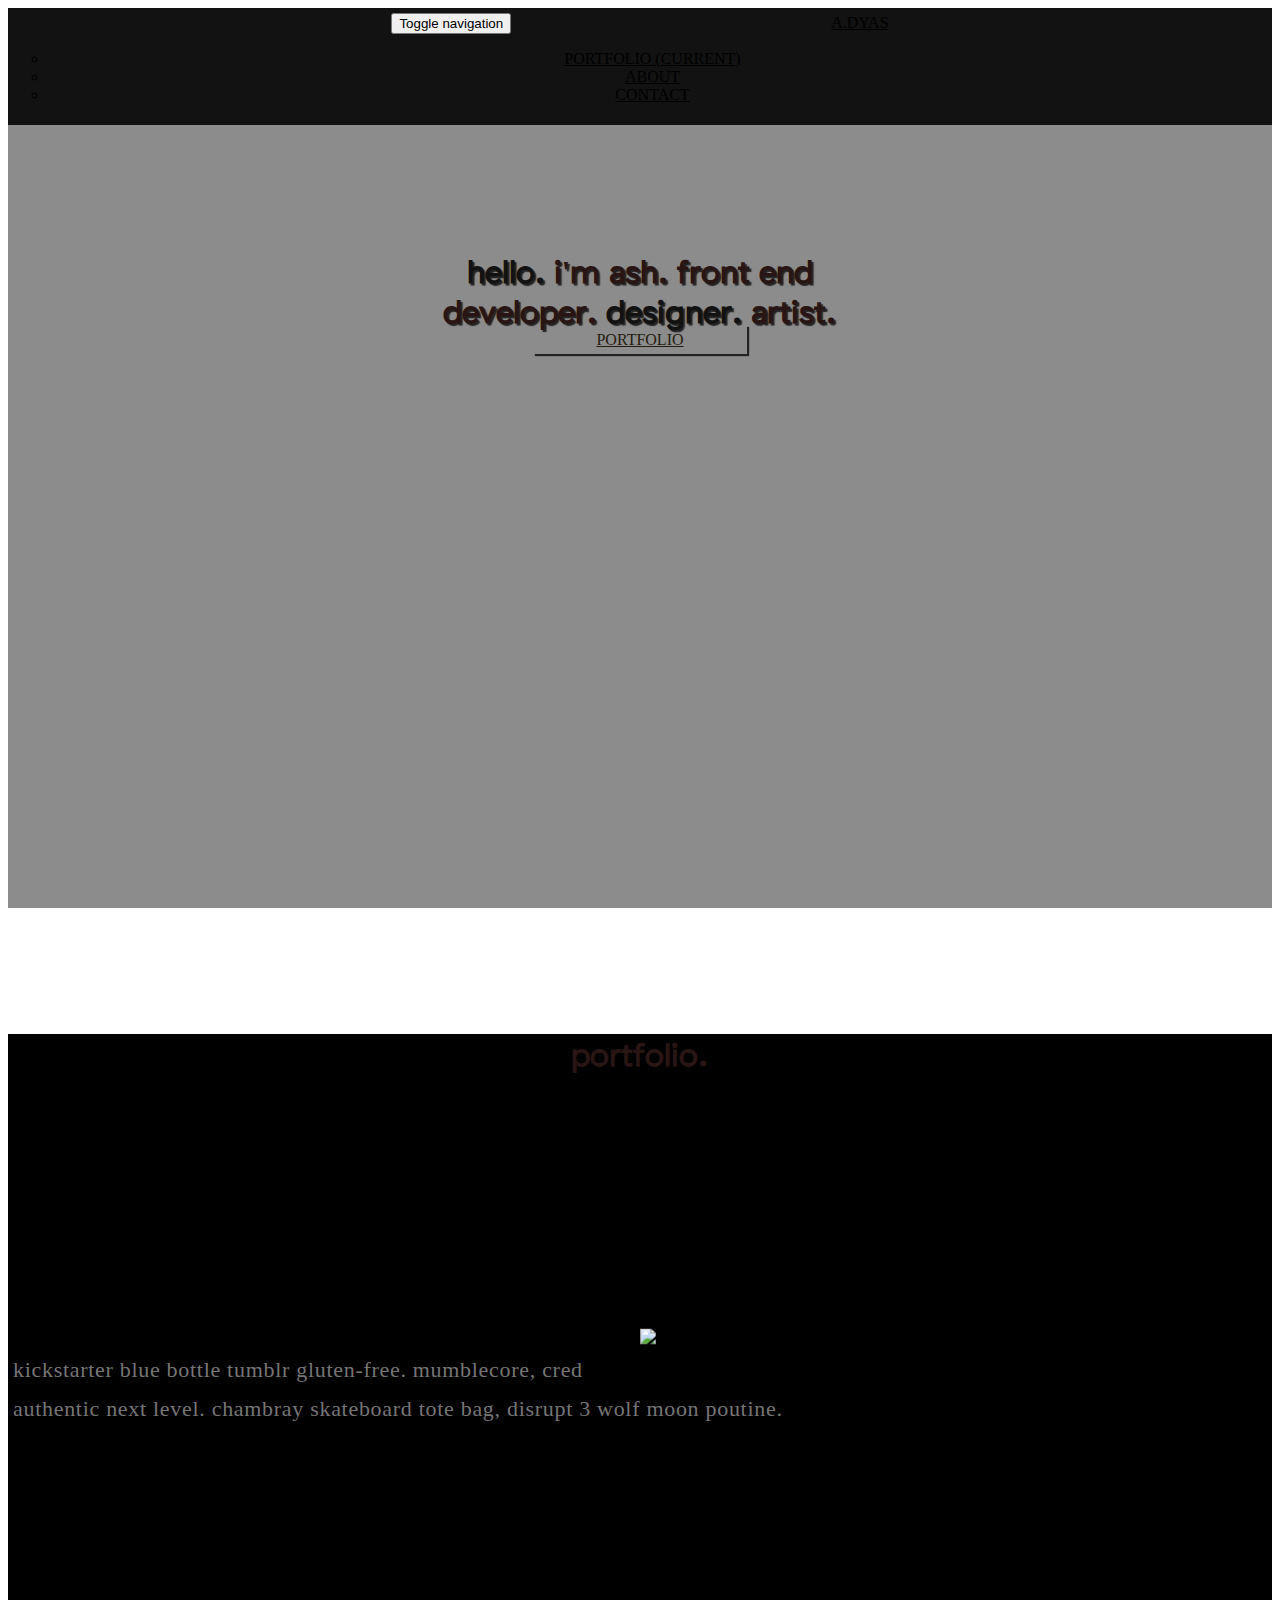
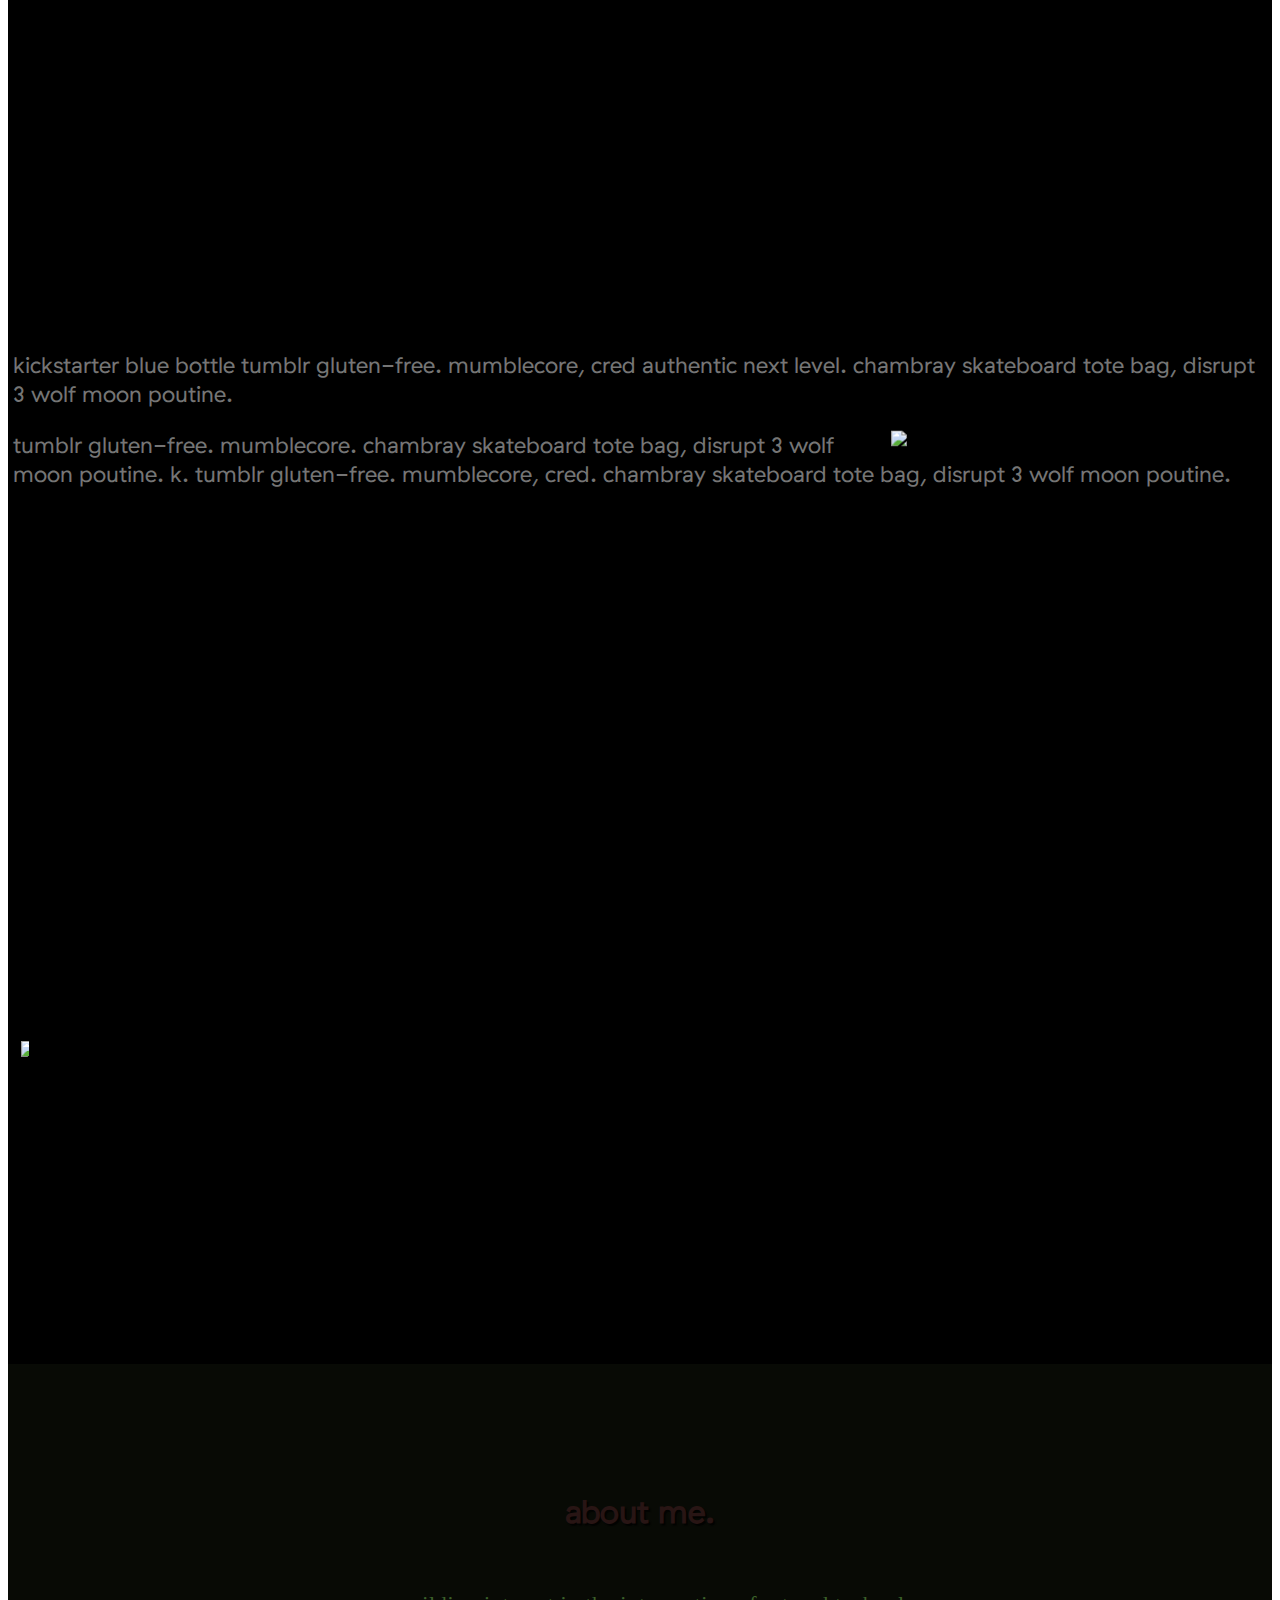
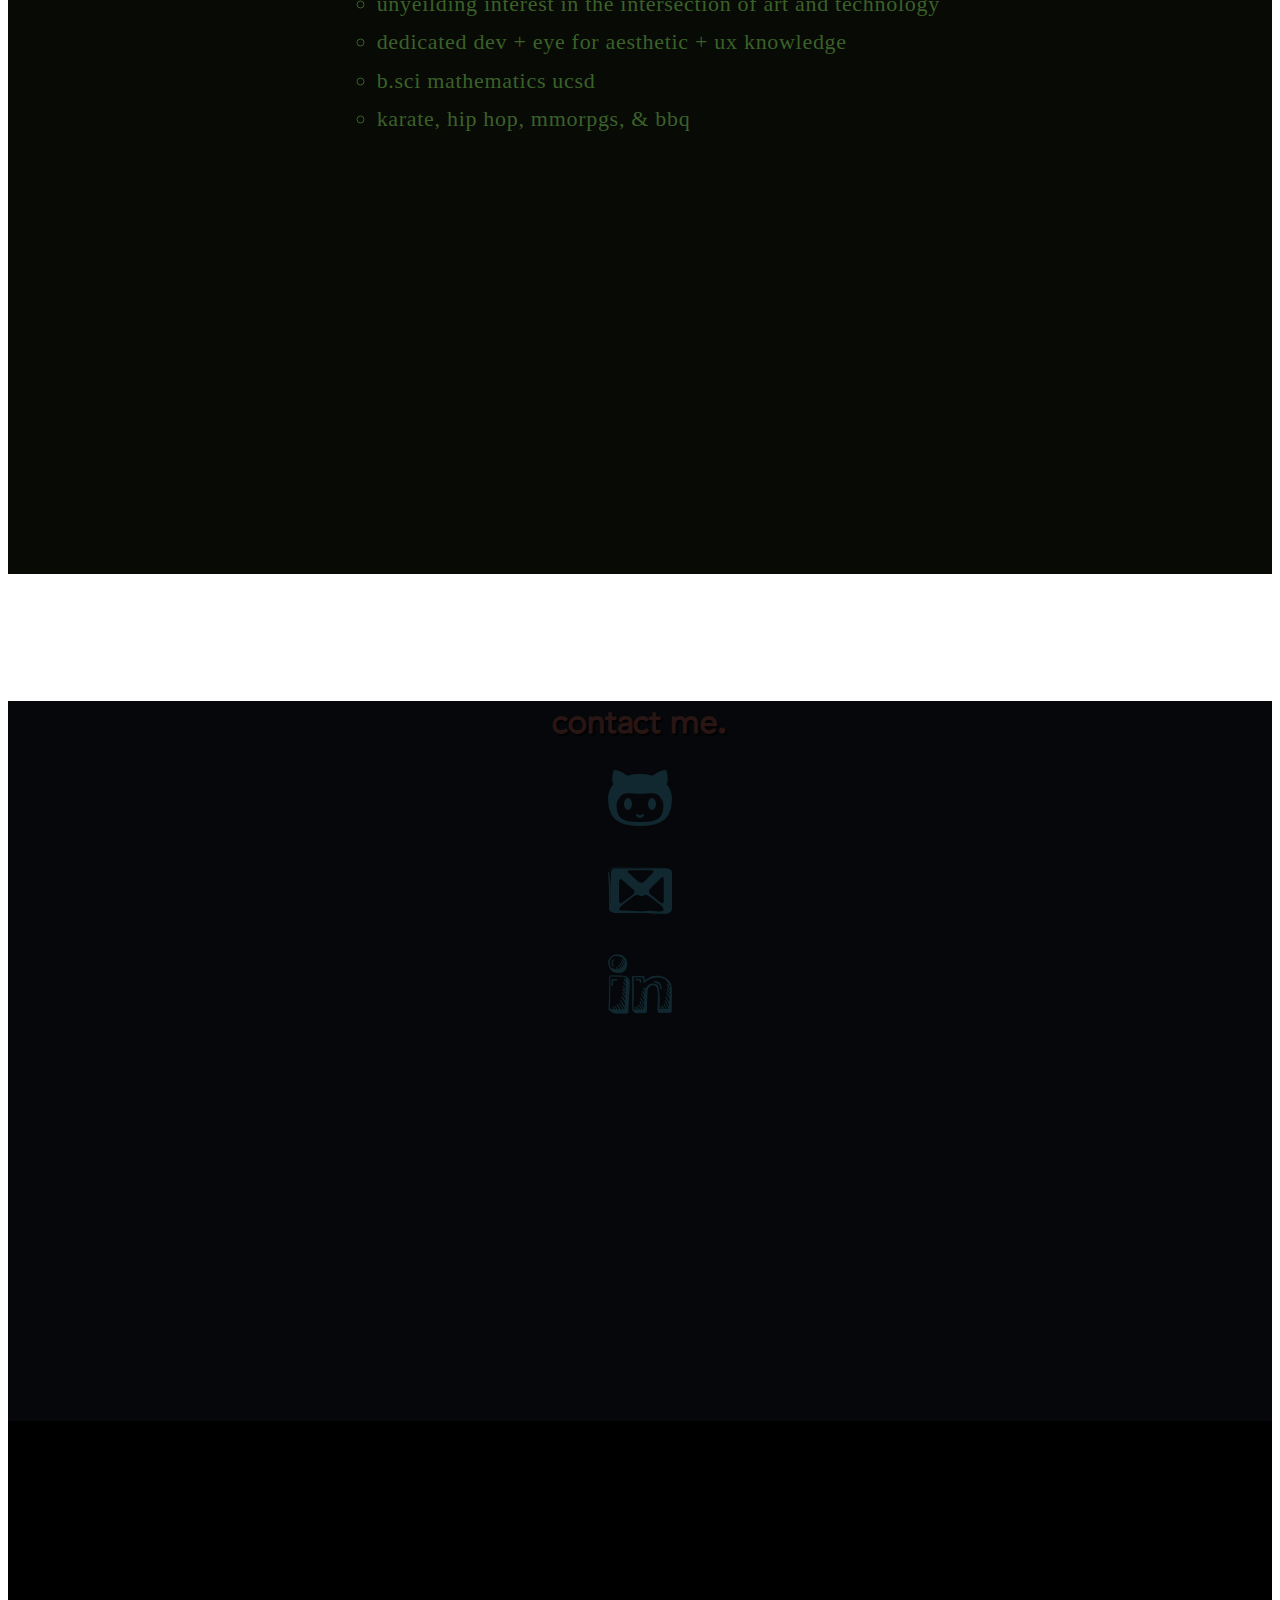
==== index2.html @ 16fd23c1 "complete redesign" ====
<!DOCTYPE html>
<html lang = "en">
	<head>
		<meta charset=utf-8>
		<meta name="viewport" content="width=device-width, initial-scale=1">
    
		<link rel="stylesheet" href="https://maxcdn.bootstrapcdn.com/bootstrap/3.3.6/css/bootstrap.min.css" integrity="sha384-1q8mTJOASx8j1Au+a5WDVnPi2lkFfwwEAa8hDDdjZlpLegxhjVME1fgjWPGmkzs7" crossorigin="anonymous">

    <script src="https://ajax.googleapis.com/ajax/libs/jquery/1.12.0/jquery.min.js"></script> 
    <script type="text/javascript" src="typedjs/js/typed.js"></script>
    <script src="x.js"></script> 

<script src="https://maxcdn.bootstrapcdn.com/bootstrap/3.3.6/js/bootstrap.min.js"></script>
		
		<link rel="stylesheet" type="text/css" href="animate.css">
		<link rel="stylesheet" type="text/css" href="style2.css">
	</head>

	<body>
  <div class = "section section0">
  <nav class="navbar navbar-cool navbar-static-top">
  <div class="container-fluid">
    <!-- Brand and toggle get grouped for better mobile display -->
    <div class="navbar-header">
      <button type="button" class="navbar-toggle collapsed" data-toggle="collapse" data-target="#bs-example-navbar-collapse-1" aria-expanded="false">
        <span class="sr-only">Toggle navigation</span>
        <span class="icon-bar"></span>
        <span class="icon-bar"></span>
        <span class="icon-bar"></span>
      </button>
      <a class="navbar-brand nav-brand-custom" href="#">a.dyas</a>
    </div>

    <!-- Collect the nav links, forms, and other content for toggling -->
    <div class="collapse navbar-collapse" id="bs-example-navbar-collapse-1">
   
      <ul class="nav navbar-nav navbar-right nav-right-custom">
        <li ><a href="#">Portfolio <span class="sr-only">(current)</span></a></li>
        <li><a href="#">About</a></li>
        <li><a href="#">Contact</a></li>
      </ul>
    </div><!-- /.navbar-collapse -->
  </div><!-- /.container-fluid -->
</nav>



	<h1><span class="bold">hello!</span> I'm Ash. Front end developer. <span class="bold">Designer.</span> Artist.</h1>
	<a href="#" type= "button"id="begin" class = "btn btn-lg btn-custom gradient">Portfolio</a>
</div>

<div class="container-fluid">
  <div class="row above_sec1">
  	<h1>Portfolio: </h1>
  </div>
  <div class="row">
      <div class="col-sm-3 section1">
        
        <div class="blurb">
           <img src="png/forest11.png" class="one">
           <p class = "code_font">Kickstarter blue bottle tumblr gluten-free. Mumblecore, cred authentic next level. Chambray skateboard tote bag, disrupt 3 wolf moon poutine.
           </p>
           
        </div>
     
      </div>
   
      <div class="col-sm-6 section1">
      
        <div class= "blurb">
          <p>Kickstarter blue bottle tumblr gluten-free. Mumblecore, cred authentic next level. Chambray skateboard tote bag, disrupt 3 wolf moon poutine.
           </p>
          <img src="png/mountains1.png" class="two">
          <p> Tumblr gluten-free. Mumblecore. Chambray skateboard tote bag, disrupt 3 wolf moon poutine.
           K. tumblr gluten-free. Mumblecore, cred. Chambray skateboard tote bag, disrupt 3 wolf moon poutine.
           </p>
        </div>
    
      </div>
  

      <div class="col-sm-3 section1">
       <div class="blurb">
        <img src="png/desert1.png" class="three">
       </div>
      </div>

    
  </div>
</div>


<div class = "section section2">
  <h1>About me: </h1>
  <h3 class="about code_font">
  <ul>
    <li>unyeilding interest in the intersection of art and technology</li>
    <li>dedicated dev  &#43  eye for aesthetic  &#43  ux  knowledge</li>
    <li>B.Sci Mathematics ucsd</li>
    <li>karate, hip hop, mmorpgs, &amp bbq</li>
  </ul>
  </h3>
	
</div>
<div class = "container-fluid section3">
  
  <h1>Contact me: </h1>
  <h2 id="contact_me_for"></h2>

  <div class="row">
  <div class="col-sm-4 centered">	
    <img alt="Github" src = "png/social-media-1.png">
  </div>
  <div class="col-sm-4 centered">
    <img alt="Gmail" src = "png/social-1.png">
  </div>
  <div class="col-sm-4 centered">
    <img alt="linkedIn" src = "png/social-media.png">
  </div>
</div>
</div>
<div class = "section section4">
	<p>learn, grow, stumble, rinse, repeat</p>
	<p class="bottom">&copy A. Dyas 2016</p>
</div>

	</body>

</html>
---- style2.css ----
@media only screen and (min-width: 768px) {


@font-face {
  font-family: "GT-Haptik";
  src: url(GT-Haptik-Trial-Regular.otf) format("opentype");
}
	

  html,body{
    height: 100%;

  }

  body{
  	/*background-color: #121212;*/
    
   }
  h1{
    /*color: #AD3B02;
    color: #241d12;*/
    color: #281514;
    margin: 10% auto 0% auto;
    max-width: 35%;
    text-align: center;
    display: block;

    text-transform: lowercase;
    font-weight: bold;
    text-shadow: 2px 2px 1px rgba(0, 0, 0, .75);
    /*text-shadow: 2px 1px 4px rgba(135, 99, 61, 1);*/

    font-family: "GT-Haptik";
  }

  p{
    font-family: "GT-Haptik";
    font-size: 1.4em;
  }


  .haptik_font{
    font-family: "GT-Haptik";
     font-size: 22px;
    line-height: 1.75em;
    letter-spacing: .7px;
    font-weight: 400;
    font-style: normal;

  }


  .code_font{

    font-family: "Source Code Pro";
    font-size: 22px;
    line-height: 1.75em;
    letter-spacing: .7px;
    font-weight: 500;
    font-style: normal;
  }

  p.hister_font{
        font-family: "Abel";
    font-size: 32px;
    line-height: 1.2em;
    text-transform: uppercase;
    letter-spacing: 2px;
    font-weight: 400;
    font-style: normal;
  }

  img{
    
  }

  img.one{
    width: 50%;
    float: right;
    padding-left: 4px;
    margin-bottom: 10px;
    margin-left: 2px;
  }

  img.two{
    width: 30%;
    float: right;
   
  }
  img.three{
    width: 50%;
    float: right;
  }

  ul{
    list-style-type: circle;
    text-transform: lowercase;
  }

.blurb{

  
  position: absolute;
  top: 50%; 
  transform: translateY(-50%); 
  margin-left: 5px;
  margin-right: 5px;
  text-transform: lowercase;
}


  .section0{
    margin: 0;
    height: 100vh;
    background: linear-gradient(
      rgba(0, 0, 0, 0.45), 
      rgba(0, 0, 0, 0.45)
    ), url("one.png");
    
    background-size: cover;
    background-position: bottom left;
    text-align: center;

  }

  .section1{
    height: 70vh;
    background-color: #000;
    color: #757575;
    position: relative;

  }
   .section2{
    height: 90vh;
    background-color: #080A05;
    transition: background-color 0.5s linear;
    position: relative;

  }

   .about{
     color: #3B6129;
     position: absolute;
     left: 26%;
     padding-top: 10px;

   }


   .section4{
    height: 30vh;
    /*background-color: #070A01;*/
    background-color: #000;
    position: relative;
  }

  .section3{
    height: 80vh;
    background-color: #05070A;
    color: #182C33;
  }

  .above_sec1{
    background-color: #000;
  }


  .btn-custom{
  
    border-radius: 0px;
    border-width: 1px;
    border-color: #241d12;
    padding:6px 5%; /*was 3px 2% */
    margin-top: 25px; /*was 6*/
    -webkit-box-shadow: 2px 2px 1px 0px rgba(0,0,0,0.75);
-moz-box-shadow: 2px 2px 1px 0px rgba(0,0,0,0.75);
box-shadow: 2px 2px 1px 0px rgba(0,0,0,0.75);

  }

  .btn-custom:hover{
  
    background: linear-gradient(
      rgba(0, 0, 0, 0.45), 
      rgba(0, 0, 0, 0.45)
    ), url("one.png");
    
    background-position: 0% 75%;
    text-align: center;
  background-size: cover;



    -webkit-box-shadow: 3px 3px 1px 0px rgba(0,0,0,0.75);
    -moz-box-shadow: 3px 3px 1px 0px rgba(0,0,0,0.75);
    box-shadow: 3px 3px 1px 0px rgba(0,0,0,0.75);

  }

  a{ 
    color: #000;
    text-transform: uppercase;
  }

  a.btn-custom{ 
    color: #241d12;
    text-transform: uppercase;
  }

  .btn:hover{ color: #000; }

  .section{
    
    /*background-color: black;*/
    margin: 0px;
    overflow: hidden;
    
  }

.navbar-cool{
   	/*background-color: #692001;
    /* Permalink - use to edit and share this gradient: http://colorzilla.com/gradient-editor/#121212+1,382209+100 */
background: #121212; /* Old browsers */
background: -moz-linear-gradient( top left,  #121212 1%, #121212 100%); /* FF3.6-15 */
background: -webkit-linear-gradient(top left,  #121212 1%,#121212 100%); /* Chrome10-25,Safari5.1-6 */
background: linear-gradient(to bottom right,  #121212 1%,#121212 100%); /* W3C, IE10+, FF16+, Chrome26+, Opera12+, Safari7+ */
filter: progid:DXImageTransform.Microsoft.gradient( startColorstr='#000', endColorstr='#000',GradientType=1 ); /* IE6-9 */

}

.navbar-static-top{
  padding-bottom:5px;
  padding-top:5px ;

}

.navbar-cool ul >li {
   	color: #000;

}

.navbar>.container-fluid .navbar-brand {
    margin-left: 25%;
}

.navbar-cool .navbar-nav > .active > a, .navbar-nav > .active > a:hover, .navbar-nav > .active > a:focus {
    color: #BFBFBF;
	background-color: black;
}

.nav-brand-custom{
  padding-left: 0px;
  
}

.nav-right-custom{
  padding-right: 15px;
  
}


.bold{
  color: #121212;
}

.about{
position: absolute;


}

.bottom{
  position: absolute;
  top: 80%;
  left: 87%;
}

.centered{

  text-align: center;
  margin-top: 25px;
}

#contact_me_for{
  text-align:center;
  display: block;
  margin-bottom:10px;
}
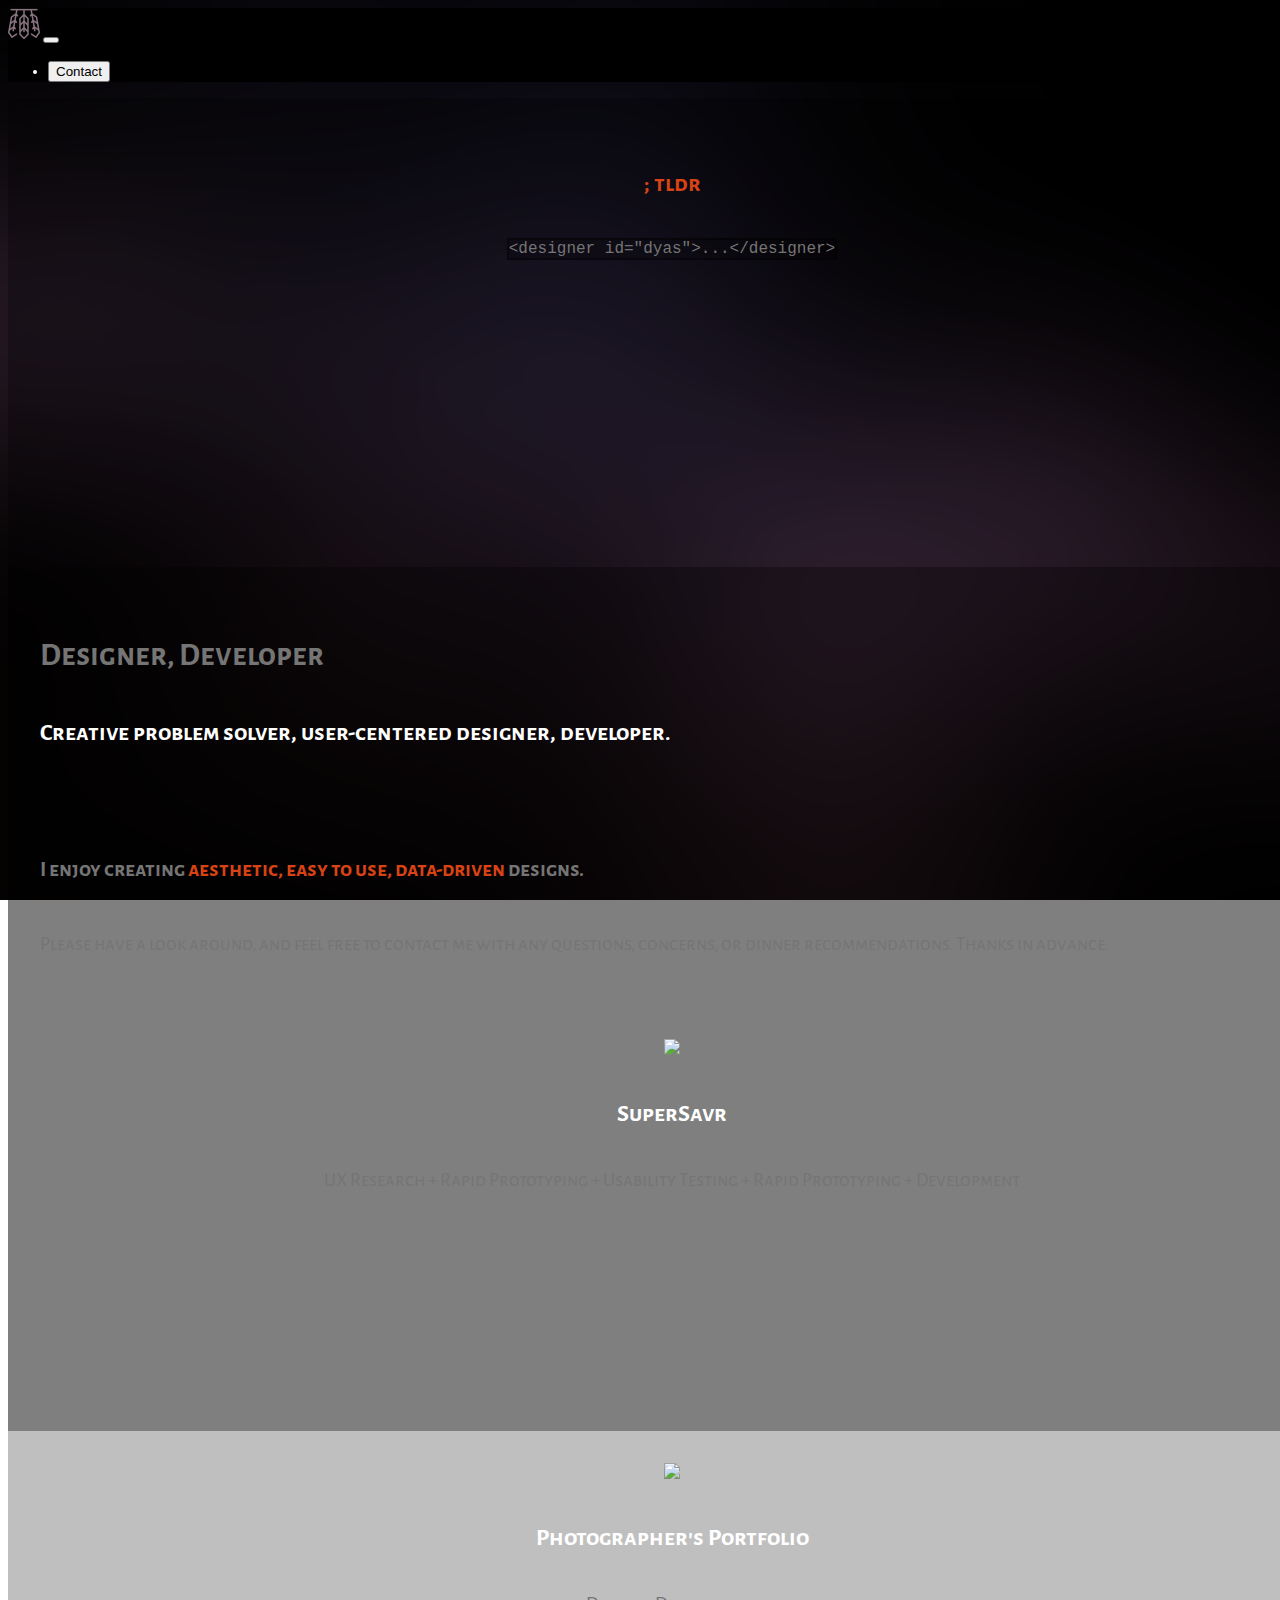
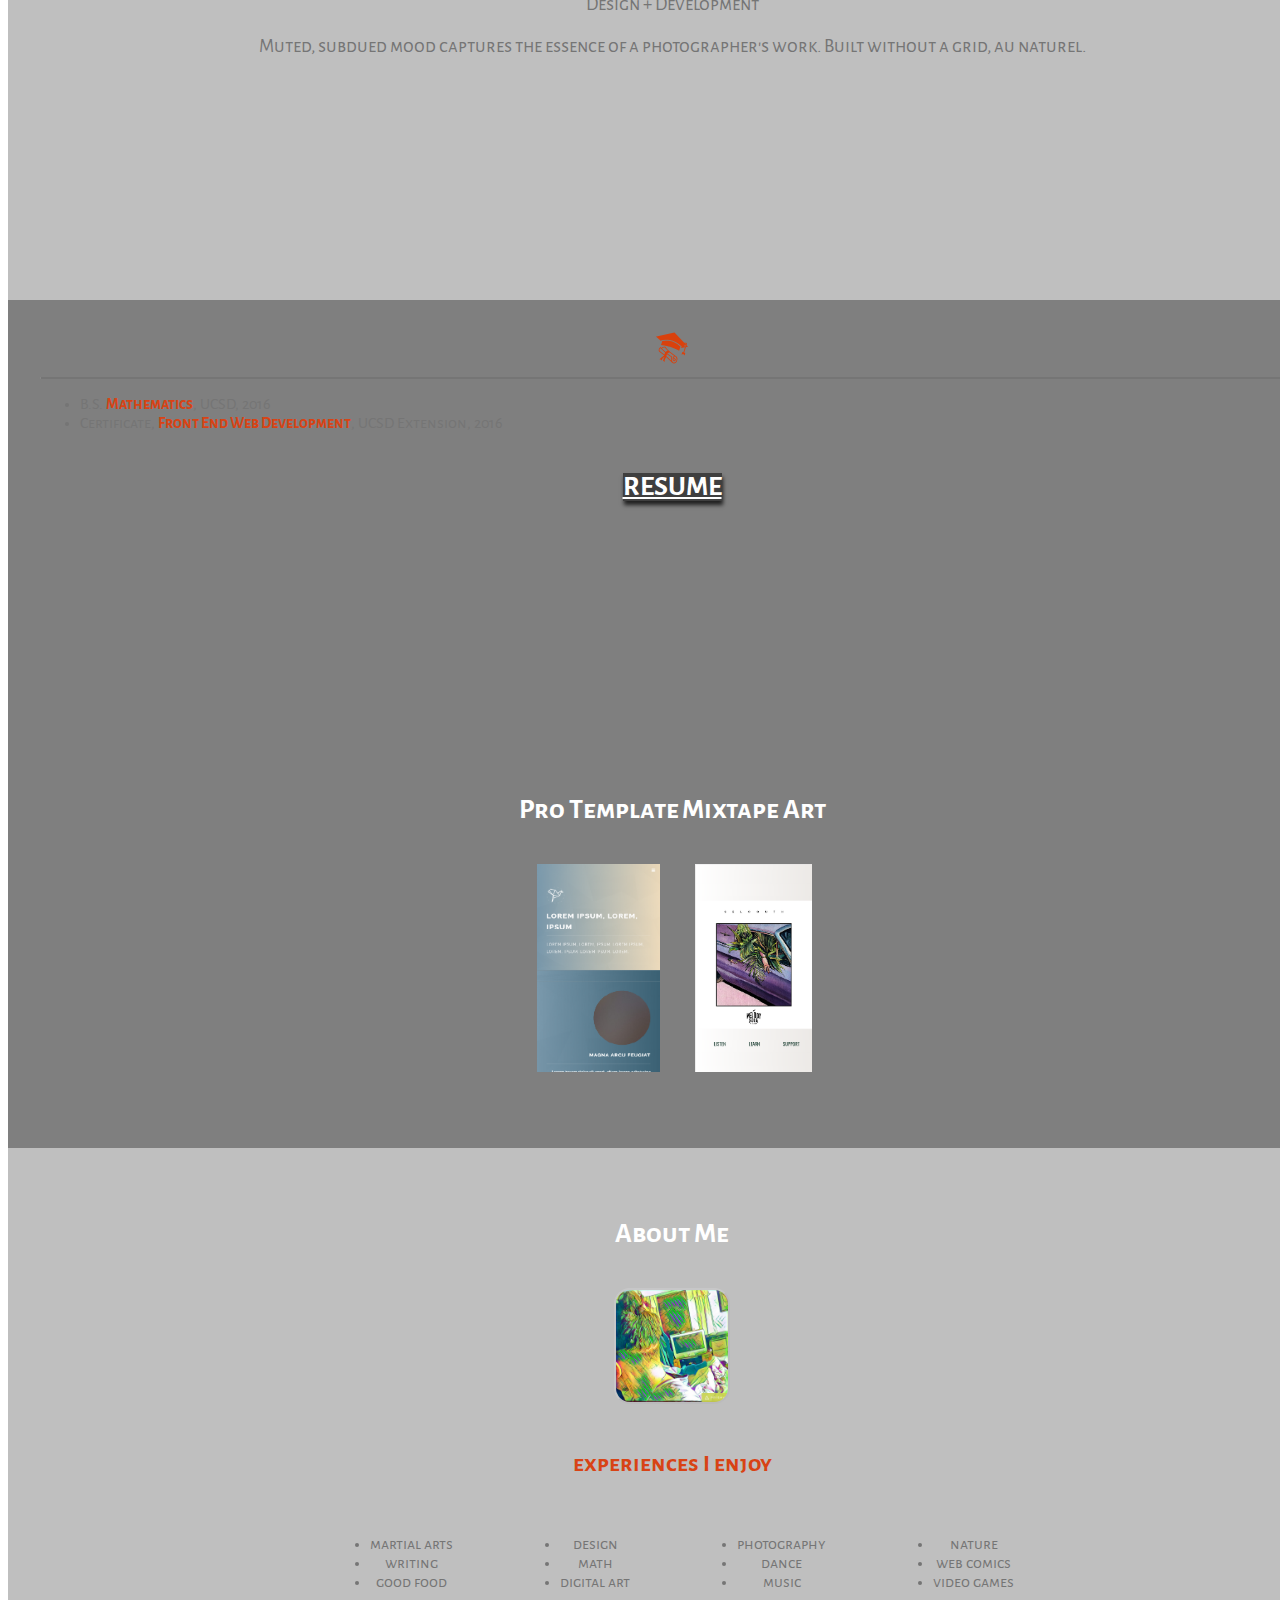
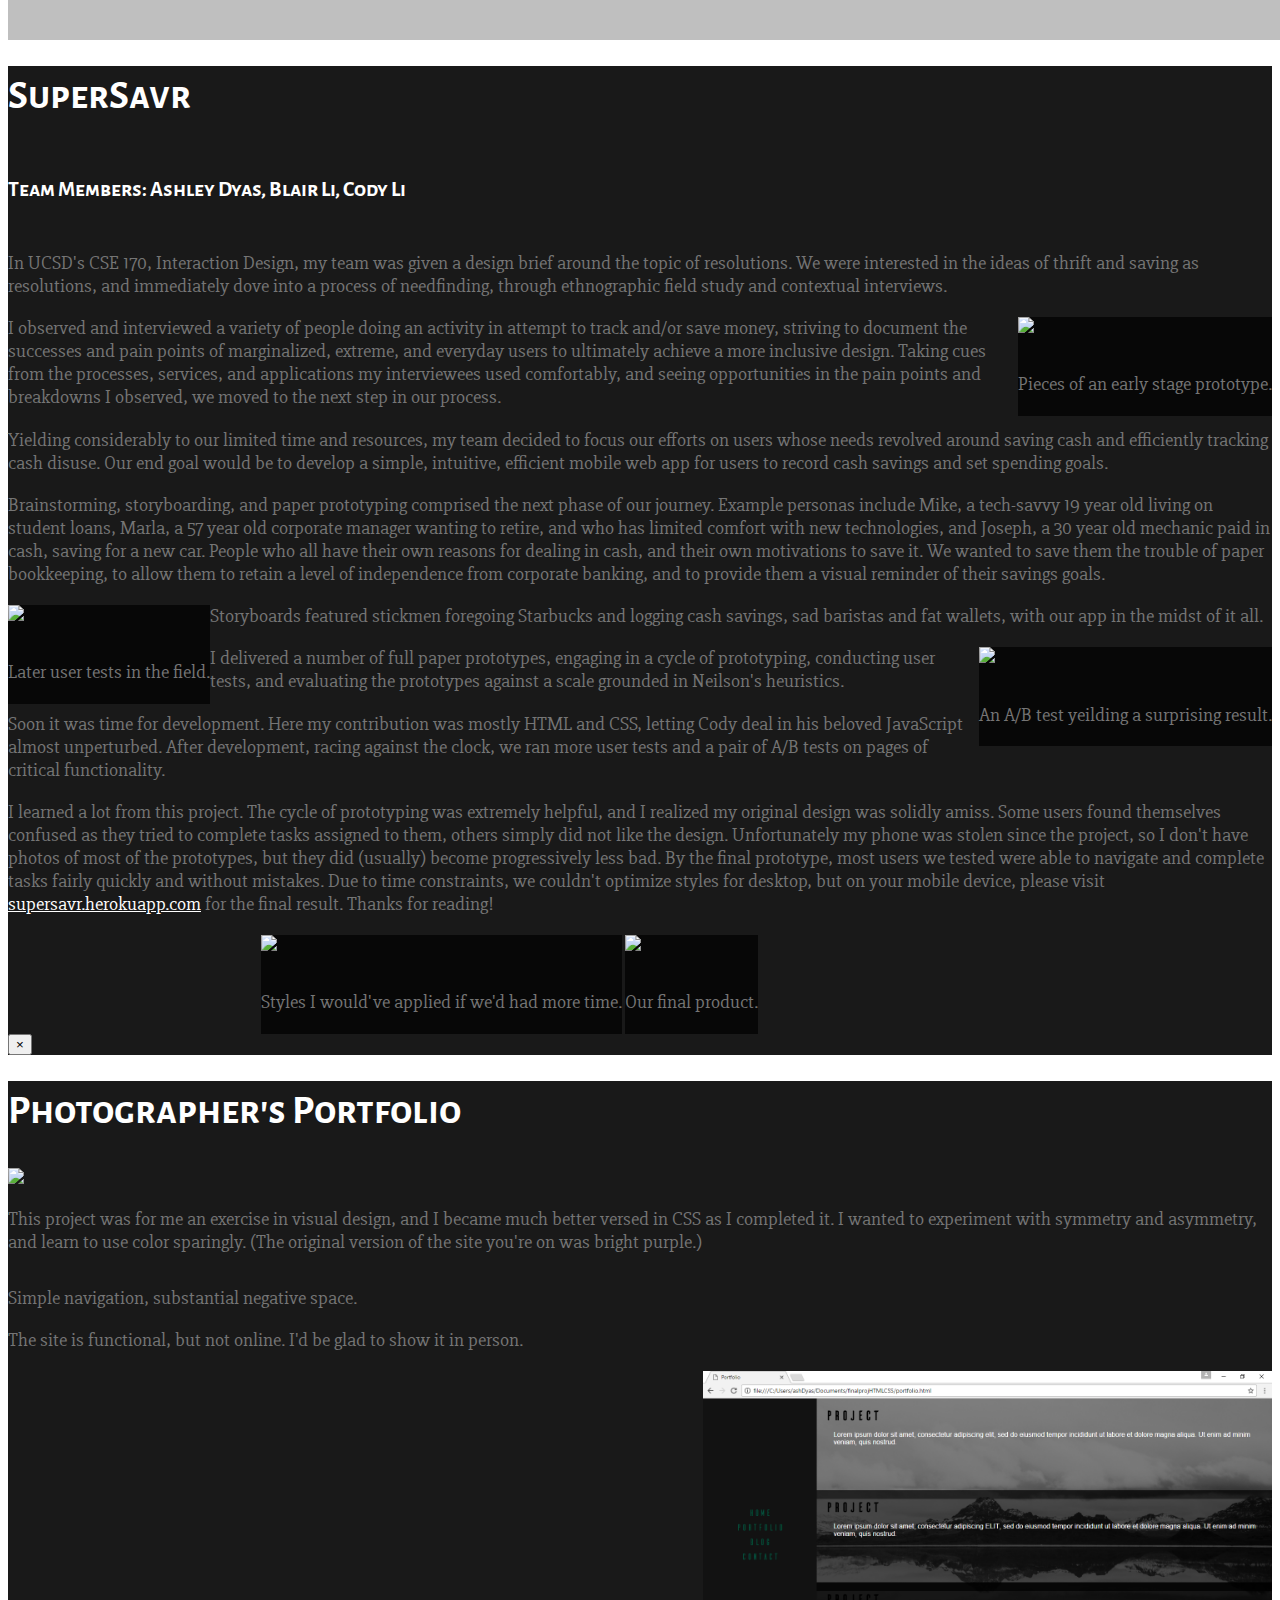
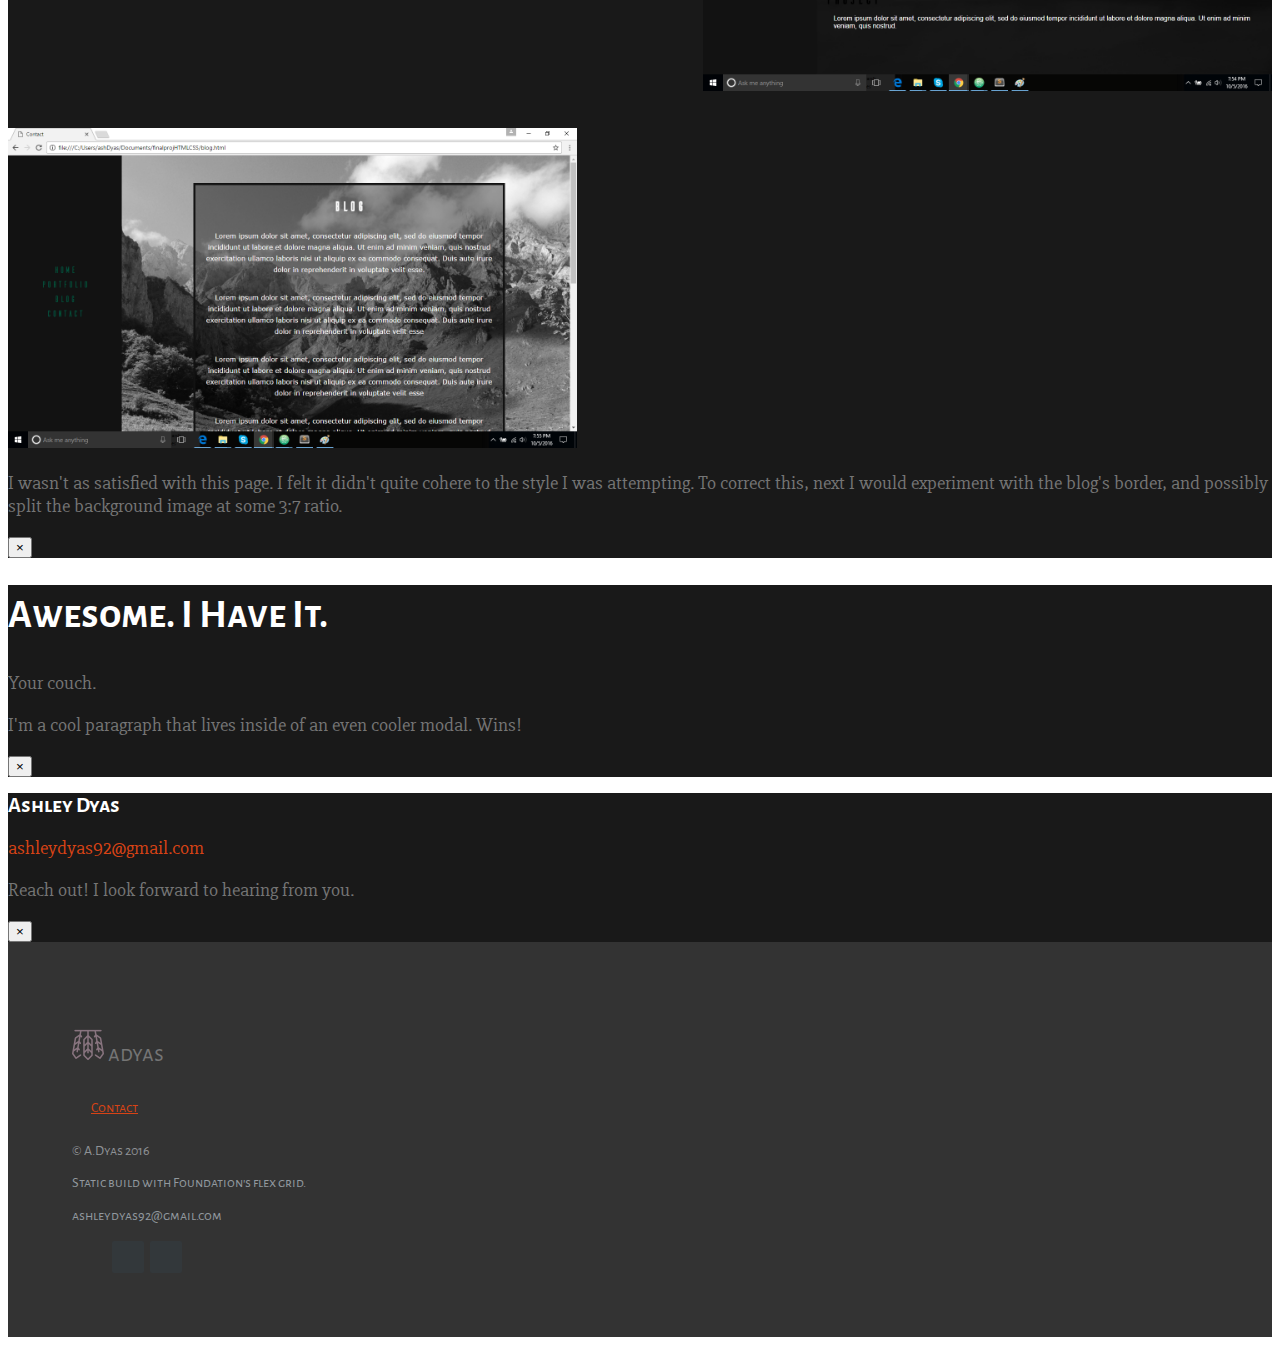
==== commit b3e89416: "spring redesign progress" ====
--- a/index2.html
+++ b/index2.html
@@ -1,129 +1,312 @@
 <!DOCTYPE html>
-<html lang = "en">
-	<head>
-		<meta charset=utf-8>
-		<meta name="viewport" content="width=device-width, initial-scale=1">
-    
-		<link rel="stylesheet" href="https://maxcdn.bootstrapcdn.com/bootstrap/3.3.6/css/bootstrap.min.css" integrity="sha384-1q8mTJOASx8j1Au+a5WDVnPi2lkFfwwEAa8hDDdjZlpLegxhjVME1fgjWPGmkzs7" crossorigin="anonymous">
-
-    <script src="https://ajax.googleapis.com/ajax/libs/jquery/1.12.0/jquery.min.js"></script> 
-    <script type="text/javascript" src="typedjs/js/typed.js"></script>
-    <script src="x.js"></script> 
-
-<script src="https://maxcdn.bootstrapcdn.com/bootstrap/3.3.6/js/bootstrap.min.js"></script>
-		
-		<link rel="stylesheet" type="text/css" href="animate.css">
-		<link rel="stylesheet" type="text/css" href="style2.css">
-	</head>
-
-	<body>
-  <div class = "section section0">
-  <nav class="navbar navbar-cool navbar-static-top">
-  <div class="container-fluid">
-    <!-- Brand and toggle get grouped for better mobile display -->
-    <div class="navbar-header">
-      <button type="button" class="navbar-toggle collapsed" data-toggle="collapse" data-target="#bs-example-navbar-collapse-1" aria-expanded="false">
-        <span class="sr-only">Toggle navigation</span>
-        <span class="icon-bar"></span>
-        <span class="icon-bar"></span>
-        <span class="icon-bar"></span>
+<html>
+  <head>
+    <meta name="viewport" content="width=device-width, initial-scale=1.0">
+    <link href="https://fonts.googleapis.com/css?family=Abel" rel="stylesheet">
+    <link href="https://fonts.googleapis.com/css?family=Slabo+27px" rel="stylesheet">
+    <link href="https://fonts.googleapis.com/css?family=Alegreya+Sans+SC" rel="stylesheet">
+    <link href="https://fonts.googleapis.com/css?family=Cormorant+Garamond|Droid+Sans" rel="stylesheet">
+    <!--<link rel="stylesheet" href="https://cdn.jsdelivr.net/foundation/6.2.3/foundation.min.css">-->
+    <link href="https://cdnjs.cloudflare.com/ajax/libs/foundation/6.2.3/foundation-flex.css" rel="stylesheet">
+    <link href="http://cdnjs.cloudflare.com/ajax/libs/foundicons/3.0.0/foundation-icons.css" rel="stylesheet">
+    <!-- Insert this within your head tag and after foundation.css -->
+    <link rel="stylesheet" href="./style/style.css">
+
+    <script src="http://code.jquery.com/jquery-2.2.4.min.js" integrity="sha256-BbhdlvQf/xTY9gja0Dq3HiwQF8LaCRTXxZKRutelT44=" crossorigin="anonymous"></script>
+    <script type="text/javascript" src="https://www.gstatic.com/charts/loader.js"></script>
+    <script src="js/chart.js"></script>
+  </head>
+  <body>
+    <div data-sticky-container>
+      <div class="top-bar" data-sticky data-options="marginTop:0;" style="width:100%;">
+        <div class="top-bar-title">
+          <img id="myLogo" src="ef.png" alt="logo" >
+          <span data-responsive-toggle="responsive-menu" data-hide-for="medium">
+            <button class="menu-icon light" type="button" data-toggle></button>
+          </span>
+        </div>
+
+      <div id="responsive-menu">
+        <div class="top-bar-left">
+          <ul class="dropdown menu" data-dropdown-menu>
+            <!--<li><button type="button" data-open="myPModal" style="margin-right: 1em;">Portfolio</button></li>-->
+            <li><button type="button" data-open="cModal" style="margin-right: 0.5em;">Contact</button></li>
+          </ul>
+        </div>
+      </div>
+     </div>
+   </div><!--sticky-->
+
+    <section>
+      <div class="row collapse">
+        <div class="column small-12 large-expand align-self-middle">
+          <div class="description" style="text-align: center;">
+            <div id="donutchart">
+            <h5 class="emphasis">&#59 tldr</h5>
+            <code>
+              &lt;designer id="dyas">...&lt;/designer&gt;
+            </code>
+          </div>
+        </div>
+
+        <div class="column align-self-top">
+          <div class="welcome" style="text-align: left;">
+            <h3 style="color: #757575;">Designer, Developer</h3>
+            <h5>Creative problem solver, user-centered designer, developer.</h5><br>
+            <h6 style="color: #757575;">I enjoy creating <span class="emphasis">aesthetic, easy to use, data-driven</span> designs.</h6>
+            <p>Please have a look around, and feel free to contact me with any questions, concerns, or dinner recommendations. Thanks in advance.</p>
+          </div>
+        </div>
+      </div>
+      <div class="row collapse">
+        <div class="column small-12 medium-expand align-self-top tar">
+          <div class="welcome">
+            <div class="media-object">
+              <div class="media-object-section">
+                <div class="thumbnail" data-open="superSavrModal">
+                  <img style="height: 15.5em; width: auto;" src= "img/supersavr1.png">
+                </div>
+              </div>
+              <div class="media-object-section">
+                <h5 class="h5links" data-open="superSavrModal">SuperSavr</h5>
+                <p>UX Research &#43 Rapid Prototyping &#43 Usability Testing &#43 Rapid Prototyping &#43 Development</p>
+              </div>
+             </div>
+          </div>
+       </div>
+        <div class="column small-12 large-expand align-self-top tar">
+          <div class="description">
+          <div class="media-object stack-for-small">
+            <div class="media-object-section">
+              <div class="thumbnail" data-open="ppModal">
+                <img style="width: 18em" src= "img/css_portfolio_pg1-2.png">
+              </div>
+            </div>
+            <div class="media-object-section">
+              <h5 class="h5links" data-open="ppModal">Photographer's Portfolio</h5>
+              <p>Design &#43 Development</p>
+            </div>
+           </div>
+           <div class="media-object stack-for-small">
+             <p>Muted, subdued mood captures the essence of a photographer's work. Built without a grid, au naturel. </p>
+           </div>
+          </div>
+        </div>
+        <div class="column small-12 medium-expand align-self-bottom tar">
+          <div class="welcome resume">
+            <img src="img/hat_icon.png" alt="diploma-icon" style="display: inline-block;">
+            <hr>
+            <ul class="left-aligned-ul">
+              <li>B.S. <strong class="emphasis">Mathematics</strong>, UCSD, 2016</li>
+              <li>Certificate, <strong class="emphasis">Front End Web Development</strong>, UCSD Extension, 2016</li>
+            </ul>
+            <h4><a role="button" class="button" href="https://docs.google.com/document/d/19o-S1FKsLC3mM4wZHA71BqjJswgwE592PUWbCI5Ojz4/edit?usp=sharing">Resume</a></h4>
+          </div>
+        </div>
+      </div>
+      <div class="row collapse">
+        <div class="column small-12 medium-expand">
+           <div class="welcome" style=" position: relative;">
+
+             <!--<div class="media-object stack-for-small">
+               <div class="media-object-section main-section">
+                 <div class="thumbnail">
+                   <a href="coubo/coubo.html">
+                     <img src="img/couboSite.png" style="height:13.5em; width: auto;" alt="stroll screen shot">
+                   </a>
+                 </div>
+               </div>
+               <div class="media-object-section" style="text-align: center;">
+                 <h4>Coubo's Beat Tape</h4>
+               </div>
+             </div>-->
+
+             <div class="media-object" style="display: inline-block;">
+               <div class="media-object-section main-section" style="margin-bottom: 0px;">
+                 <h4>Pro Template</h4>
+                 <div class="thumbnail" style="margin-bottom: 0px;">
+                   <a href="template/index.html">
+                     <img src="img/template.png" style="height:13em; width: auto;" alt="business template screen shot">
+                   </a>
+                 </div>
+               </div>
+             </div>
+             <div class="media-object" style="display: inline-block;">
+               <div class="media-object-section main-section" style="margin-bottom: 0px;">
+                 <h4>Mixtape Art</h4>
+                 <div class="thumbnail" style="margin-bottom: 0px;">
+                   <a href="coubo/coubo.html">
+                     <img src="img/couboSite.png" style="height:13em; width: auto;" alt="coubo screen shot">
+                   </a>
+                 </div>
+               </div>
+             </div>
+
+           </div>
+        </div>
+        <div class="small-12 large-5 columns">
+          <div class="description" style="text-align: center;">
+            <h4>About Me</h4>
+
+              <img class=" thumbnail float-left" src="img/profile.jpg" style="height: 7em; border-radius: 1em; border: 2px outset rgba(244,244,255,0.15);">
+            <h5 class="emphasis">experiences I enjoy</h5>
+            <ul class="ib">
+              <li>martial arts</li>
+              <li>writing</li>
+              <li>good food</li>
+            </ul>
+            <ul class="ib">
+              <li>design</li>
+              <li>math</li>
+              <li>digital art</li>
+            </ul>
+            <ul class="ib">
+              <li>photography</li>
+              <li>dance</li>
+              <li>music</li>
+            </ul>
+            <ul class="ib">
+              <li>nature</li>
+              <li>web comics</li>
+              <li>video games</li>
+            </ul>
+          </div>
+          </div>
+        </div>
+      </div>
+
+    </section>
+
+    <section id="modals">
+    <div class="large reveal myModalStyles" id="superSavrModal" data-reveal>
+      <h1>SuperSavr</h1><h6>Team Members: Ashley Dyas, Blair Li, Cody Li</h6>
+      <p class="lead">In UCSD&apos;s CSE 170, Interaction Design, my team was given a design brief around the topic of resolutions. We were interested in the ideas of thrift and saving as resolutions, and immediately dove into a process of needfinding, through ethnographic field study and contextual interviews. </p>
+      <div class="callout" style="float: right; background-color: rgba(0,0,0,0.7); ">
+        <img src="img/earlyprotos.png" style="height: 10em; width: auto; margin-bottom: 1em;">
+        <p>Pieces of an early stage prototype.</p>
+      </div>
+      <p>I observed and interviewed a variety of people doing an activity in attempt to track and/or save money, striving to document the successes and pain points of marginalized, extreme, and everyday users to ultimately achieve a more inclusive design. Taking cues from the processes, services, and applications my interviewees used comfortably, and seeing opportunities in the pain points and breakdowns I observed, we moved to the next step in our process.</p>
+      <p>Yielding considerably to our limited time and resources, my team decided to focus our efforts on users whose needs revolved around saving cash and efficiently tracking cash disuse. Our end goal would be to develop a simple, intuitive, efficient mobile web app for users to record cash savings and set spending goals.</p>
+
+      <p>Brainstorming, storyboarding, and paper prototyping comprised the next phase of our journey. Example personas include Mike, a tech-savvy 19 year old living on student loans, Marla, a 57 year old corporate manager wanting to retire, and who has limited comfort with new technologies, and Joseph, a 30 year old mechanic paid in cash, saving for a new car. People who all have their own reasons for dealing in cash, and their own motivations to save it. We wanted to save them the trouble of paper bookkeeping, to allow them to retain a level of independence from corporate banking, and to provide them a visual reminder of their savings goals. </p>
+      <div class="callout" style="float: left; background-color: rgba(0,0,0,0.7); ">
+        <img src="img/fieldtests.png" style="height: 10em; width: auto; margin-bottom: 1em;">
+        <p>Later user tests in the field.</p>
+      </div>
+      <p>Storyboards featured stickmen foregoing Starbucks and logging cash savings, sad baristas and fat wallets, with our app in the midst of it all.</p>
+      <div class="callout" style="float: right; background-color: rgba(0,0,0,0.7); ">
+        <img src="img/abtests.png" style="height: 10em; width: auto; margin-bottom: 1em;">
+        <p>An A/B test yeilding a surprising result.</p>
+      </div>
+      <p>I delivered a number of full paper prototypes, engaging in a cycle of prototyping, conducting user tests, and evaluating the prototypes against a scale grounded in Neilson&apos;s heuristics. </p>
+      <p>Soon it was time for development. Here my contribution was mostly HTML and CSS, letting Cody deal in his beloved JavaScript almost unperturbed. After development, racing against the clock, we ran more user tests and a pair of A/B tests on pages of critical functionality.</p>
+
+      <p>I learned a lot from this project. The cycle of prototyping was extremely helpful, and I realized my original design was solidly amiss. Some users found themselves confused as they tried to complete tasks assigned to them, others simply did not like the design. Unfortunately my phone was stolen since the project, so I don&apos;t have photos of most of the prototypes, but they did (usually) become progressively less bad. By the final prototype, most users we tested were able to navigate and complete tasks fairly quickly and without mistakes. Due to time constraints, we couldn&apos;t optimize styles for desktop, but on your mobile device, please visit <a href="http://supersavr.herokuapp.com">supersavr.herokuapp.com</a> for the final result. Thanks for reading!</p>
+      <div style="width: 60%; margin: auto;">
+      <div class="callout" style="display: inline-block; background-color: rgba(0,0,0,0.7); ">
+        <img src="img/supersavrad.png" style="height: 20em; width: auto; margin-bottom: 1em;">
+        <p>Styles I would've applied if we'd had more time.</p>
+      </div>
+      <div class="callout" style="display: inline-block; background-color: rgba(0,0,0,0.7); ">
+        <img src="img/supersavr1.png" style="height: 20em; width: auto; margin-bottom: 1em;">
+        <p>Our final product.</p>
+      </div>
+    </div>
+      <button class="close-button" data-close aria-label="Close modal" type="button">
+        <span aria-hidden="true">&times;</span>
       </button>
-      <a class="navbar-brand nav-brand-custom" href="#">a.dyas</a>
-    </div>
-
-    <!-- Collect the nav links, forms, and other content for toggling -->
-    <div class="collapse navbar-collapse" id="bs-example-navbar-collapse-1">
-   
-      <ul class="nav navbar-nav navbar-right nav-right-custom">
-        <li ><a href="#">Portfolio <span class="sr-only">(current)</span></a></li>
-        <li><a href="#">About</a></li>
-        <li><a href="#">Contact</a></li>
+    </div>
+    <div class="large reveal myModalStyles" id="ppModal" data-reveal>
+      <h1>Photographer's Portfolio</h1>
+      <div class="media-object stack-for-small">
+        <div class="media-object-section main-section">
+          <div class="thumbnail">
+            <img class="ppImg" src="img/css_portfolio_pg1-2.png">
+          </div>
+        </div>
+        <div class="media-object-section" style="text-align: left;">
+         <p>This project was for me an exercise in visual design, and I became much better versed in CSS as I completed it.  I wanted to experiment with symmetry and asymmetry, and learn to use color sparingly. (The original version of the site you&apos;re on was bright purple.) </p>
+        </div>
+      </div>
+      <div class="media-object stack-for-small" style="margin: 2em auto;">
+        <div class="media-object-section ">
+          <p class="lead">Simple navigation, substantial negative space.</p>
+          <p>The site is functional, but not online. I&apos;d be glad to show it in person.</p>
+        </div>
+        <div class="media-object-section main-section" style="text-align: right;">
+          <div class="thumbnail">
+            <img class="ppImg" src="img/css_portfolio_pg2.png">
+          </div>
+        </div>
+      </div>
+      <div class="media-object stack-for-small">
+        <div class="media-object-section main-section">
+          <div class="thumbnail">
+            <img class="ppImg" src="img/css_portfolio_pg3.png">
+          </div>
+        </div>
+        <div class="media-object-section">
+         <p>I wasn&apos;t as satisfied with this page. I felt it didn&apos;t quite cohere to the style I was attempting. To correct this, next I would experiment with the blog&apos;s border, and possibly split the background image at some 3:7 ratio.</p>
+        </div>
+      </div>
+      <button class="close-button" data-close aria-label="Close modal" type="button">
+        <span aria-hidden="true">&times;</span>
+      </button>
+    </div>
+    <div class="large reveal myModalStyles" id="myPModal" data-reveal>
+      <h1>Awesome. I Have It.</h1>
+      <p class="lead">Your couch.</p>
+      <p>I'm a cool paragraph that lives inside of an even cooler modal. Wins!</p>
+      <button class="close-button" data-close aria-label="Close modal" type="button">
+        <span aria-hidden="true">&times;</span>
+      </button>
+    </div>
+    <div class="tiny reveal myModalStyles" style="text-align:left;" id="cModal" data-reveal>
+      <h6 style="margin:0.7em auto;">Ashley Dyas</h6>
+      <p class="emphasis">ashleydyas92&#64;gmail.com</p>
+      <p>Reach out! I look forward to hearing from you.</p>
+      <button class="close-button" data-close aria-label="Close modal" type="button">
+        <span aria-hidden="true">&times;</span>
+      </button>
+    </div>
+  </section>
+
+    <div class="frivWrapper">
+      <div class="star star1"></div>
+      <div class="star star2"></div>
+      <div class="star star3"></div>
+      <div class="star star4"></div>
+      <div class="star star5"></div>
+    </div>
+
+  <footer class="footer">
+  <div class="row">
+    <div class="small-12 medium-6 large-5 columns">
+      <p class="logo"><img src="ef.png" style="height: 28px margin-right: 1em;" > <span style="color: #757575;">adyas</span></p>
+      <p class="footer-links">
+        <!--<a href="#" data-open="myPModal">Portfolio</a>-->
+        <a href="#" data-open="cModal" style="margin-left: 19px;">Contact</a>
+      </p>
+      <p class="copywrite">&copy A.Dyas 2016</p>
+    </div>
+    <div class="small-12 medium-6 large-4 columns">
+
+    </div>
+    <div class="small-12 medium-12 large-3 columns">
+      <p class="about subheader">Static build with Foundation's flex grid.</p>
+      <p class="about subheader">ashleydyas92&#64;gmail.com</p>
+      <ul class="inline-list social">
+        <a href="#"><i class="fi-social-linkedin"></i></a>
+        <a href="#"><i class="fi-social-github"></i></a>
       </ul>
-    </div><!-- /.navbar-collapse -->
-  </div><!-- /.container-fluid -->
-</nav>
-
-
-
-	<h1><span class="bold">hello!</span> I'm Ash. Front end developer. <span class="bold">Designer.</span> Artist.</h1>
-	<a href="#" type= "button"id="begin" class = "btn btn-lg btn-custom gradient">Portfolio</a>
-</div>
-
-<div class="container-fluid">
-  <div class="row above_sec1">
-  	<h1>Portfolio: </h1>
+    </div>
   </div>
-  <div class="row">
-      <div class="col-sm-3 section1">
-        
-        <div class="blurb">
-           <img src="png/forest11.png" class="one">
-           <p class = "code_font">Kickstarter blue bottle tumblr gluten-free. Mumblecore, cred authentic next level. Chambray skateboard tote bag, disrupt 3 wolf moon poutine.
-           </p>
-           
-        </div>
-     
-      </div>
-   
-      <div class="col-sm-6 section1">
-      
-        <div class= "blurb">
-          <p>Kickstarter blue bottle tumblr gluten-free. Mumblecore, cred authentic next level. Chambray skateboard tote bag, disrupt 3 wolf moon poutine.
-           </p>
-          <img src="png/mountains1.png" class="two">
-          <p> Tumblr gluten-free. Mumblecore. Chambray skateboard tote bag, disrupt 3 wolf moon poutine.
-           K. tumblr gluten-free. Mumblecore, cred. Chambray skateboard tote bag, disrupt 3 wolf moon poutine.
-           </p>
-        </div>
-    
-      </div>
-  
-
-      <div class="col-sm-3 section1">
-       <div class="blurb">
-        <img src="png/desert1.png" class="three">
-       </div>
-      </div>
-
-    
-  </div>
-</div>
-
-
-<div class = "section section2">
-  <h1>About me: </h1>
-  <h3 class="about code_font">
-  <ul>
-    <li>unyeilding interest in the intersection of art and technology</li>
-    <li>dedicated dev  &#43  eye for aesthetic  &#43  ux  knowledge</li>
-    <li>B.Sci Mathematics ucsd</li>
-    <li>karate, hip hop, mmorpgs, &amp bbq</li>
-  </ul>
-  </h3>
-	
-</div>
-<div class = "container-fluid section3">
-  
-  <h1>Contact me: </h1>
-  <h2 id="contact_me_for"></h2>
-
-  <div class="row">
-  <div class="col-sm-4 centered">	
-    <img alt="Github" src = "png/social-media-1.png">
-  </div>
-  <div class="col-sm-4 centered">
-    <img alt="Gmail" src = "png/social-1.png">
-  </div>
-  <div class="col-sm-4 centered">
-    <img alt="linkedIn" src = "png/social-media.png">
-  </div>
-</div>
-</div>
-<div class = "section section4">
-	<p>learn, grow, stumble, rinse, repeat</p>
-	<p class="bottom">&copy A. Dyas 2016</p>
-</div>
-
-	</body>
-
-</html>+</footer>
+
+    <script src="https://cdn.jsdelivr.net/foundation/6.2.3/foundation.min.js"></script>
+    <script>
+        $(document).foundation();
+    </script>
+
+  </body>
+</html>
--- a/style/style.css
+++ b/style/style.css
@@ -0,0 +1,340 @@
+@charset "UTF-8";
+
+body{
+  /* IE10+ */
+  background-image: -ms-linear-gradient(left, #121212 0%, #AD1457 100%);
+  /* Mozilla Firefox */
+  background-image: -moz-linear-gradient(left, #121212 0%, #AD1457 100%);
+  /* Opera */
+  background-image: -o-linear-gradient(left, #121212 0%, #AD1457 100%);
+  /* Webkit (Safari/Chrome 10) */
+  background-image: -webkit-gradient(linear, left top, right top, color-stop(0, #121212), color-stop(100, #AD1457));
+  /* Webkit (Chrome 11+) */
+  background-image: -webkit-linear-gradient(left, #121212 0%, #AD1457 100%);
+  /* W3C Markup */
+  background-image: linear-gradient(to right, #121212 0%, #757575 100%);
+  background-image: url('../bk3.png');
+  background-size: cover;
+  background-position: top right;
+  background-repeat: no-repeat;
+  background-attachment: fixed;
+  color: #FFFFFF;
+  font-family: 'Alegreya Sans SC', sans-serif;
+  font-size: 16px;
+
+}
+h1,h2,h3,h4,h5,h6,p,li{
+  font-family: 'Alegreya Sans SC', sans-serif;
+}
+p{
+  font-size: 120%;
+  line-height: 1.2;
+  color: #757575;
+}
+h1{
+  font-size: 250%;
+  line-height: 1.5;
+}
+h2{
+  font-size: 220%
+  line-height: 1.5;
+}
+h3{
+  font-size: 200%;
+  line-height: 1.5;
+}
+h4{
+  font-size: 175%;
+}
+h5{
+   font-size: 150%;
+}
+h6{
+   font-size: 135%;
+}
+.thumbnail{
+  border-color: #121212;
+}
+.top-bar, .top-bar ul{
+  background-color: rgba(0,0,0,0.9);
+  text-transform: uppercase;
+}
+
+.top-bar ul{
+  background-color: rgba(0,0,0,0.1);
+}
+
+.menu>li>a{
+  color: rgba(255,255,255,0.7);
+}
+
+a:link{
+  color: #FFFFFF;
+}
+
+a:visited{
+
+}
+
+a:hover{
+
+}
+
+a:active{
+
+}
+
+.accent{
+  color: #FFB74D;
+}
+
+.welcome{
+  background-color: rgba(0,0,0,0.5);
+  text-align: center;
+  min-height: 40vh;
+  width: 100%;
+  padding: 2em;
+}
+
+.description{
+  background-color: rgba(0,0,0,0.25);
+  min-height: 45vh;
+  width: 100%;
+  position: relative;
+  text-align: center;
+  padding: 2em;
+}
+
+#donutchart{
+  margin: auto;
+}
+
+code {
+  background-color: rgba(0,0,0,0.2);
+  color: #757575;
+  border: 2px solid rgba(0,0,0,0.4);
+}
+
+.ib{
+  display: inline-block;
+  margin-left: 2em;
+  margin-right: 2em;
+  color: #757575;
+}
+
+.button{
+  text-transform: uppercase;
+  background-color: rgba(0,0,0,0.5);
+  -webkit-box-shadow: 1px 4px 4px 0px rgba(0,0,0,0.75);
+  -moz-box-shadow: 1px 4px 4px 0px rgba(0,0,0,0.75);
+  box-shadow: 1px 4px 4px 0px rgba(0,0,0,0.75);
+  width: 40%;
+  margin: 1.8em auto 1.8em auto;
+}
+
+.button:hover{
+  background-color: rgba(173,20,87, 0.1);
+  -webkit-box-shadow: 0px 5px 5px 0px rgba(0,0,0,0.75);
+  -moz-box-shadow: 0px 5px 5px 0px rgba(0,0,0,0.75);
+  box-shadow: 0px 5px 5px 0px rgba(0,0,0,0.75);
+}
+
+.left-aligned-ul{
+  text-align: left;
+}
+
+.resume{
+  color: #757575;
+}
+
+.emphasis{
+  color: #D84315;
+}
+
+hr{
+  border-top: 1px solid #757575;
+  border-bottom: 1px solid #757575;
+}
+
+@keyframes falling{
+	10% {visibility: visible;}
+	25%{visibility: visible; top: 60% left: 70%;}
+	50%{visibility: visible; top: 20%; left: 20%;}
+	55%{visibility: visible; top: 24%; left: 24%;}
+	100%{ visibility: visible; top: -15%; left: -15%;}
+}
+.star{
+	width: 7px;
+	height: 7px;
+	/*border-radius: 5px;*/
+	background-color: rgba(255,255,255,0.9);
+	position: absolute;
+
+	-webkit-box-shadow: 5px 5px 5px 0px rgba(255,255,255,1);
+-moz-box-shadow: 5px 5px 5px 0px rgba(255,255,255,1);
+box-shadow: 0px 0px 7px 0px rgba(255,255,255,1);
+
+  visibility: hidden;
+}
+
+.star1{
+	height: 6px;
+    width: 6px;
+	top:79%;
+	left: 88.5%;
+	animation-name: falling;
+	animation-duration: 5s;
+}
+
+.star2{
+    height: 3px;
+    width: 3px;
+	top:82%;
+	left: 94%;
+	animation-name: falling;
+	animation-duration: 7s;
+
+}
+
+.star3{
+
+	top:83.5%;
+	left: 98%;
+	animation-name: falling;
+	animation-duration: 9s;
+
+}
+
+.star4{
+    height: 4px;
+    width: 4px;
+	top:83%;
+	left: 90%;
+	animation-name: falling;
+	animation-duration: 8s;
+
+}
+
+.star5{
+    height: 2px;
+    width: 2px;
+	top:77%;
+	left: 94%;
+	animation-name: falling;
+	animation-duration: 10s;
+
+}
+
+.footer {
+  background-color: rgba(0,0,0,0.8);
+  text-align: center;
+  font-size: 1.2rem;
+  padding: 4rem; }
+  .footer .inline-list a {
+    display: inline-block;
+    width: 2rem;
+    height: 2rem;
+    background-color: #33383b;
+    border-radius: 2px;
+    font-size: 1.5rem;
+    color: #fff;
+    text-align: center;
+    line-height: 35px;
+    margin: 0 3px 0 0; }
+  .footer .contact {
+    list-style-type: none;
+    margin: 0;
+    text-align: left;
+    color: #fff; }
+    .footer .contact li {
+      margin-bottom: 2rem; }
+      .footer .contact li p {
+        padding-left: 5rem; }
+    .footer .contact i {
+      position: absolute;
+      background-color: #33383b;
+      color: #fff;
+      font-size: 2rem;
+      border-radius: 50%;
+      line-height: 1;
+      margin: 0 0 0 -4rem;
+      vertical-align: middle;
+      padding: .25em .45em; }
+  .footer .copywrite {
+    color: #8f9296;
+    font-size: 0.875rem;
+    margin: 0 0 1rem 0; }
+  .footer .about {
+    color: #92999f;
+    font-size: 0.875rem;
+    margin: 0 0 1rem 0; }
+  .footer .footer-links a {
+    list-style: none;
+    font-weight: normal;
+    color: #fff;
+    padding: 3rem 0 2rem;
+    margin: 0;
+    font-size: 0.875rem; }
+    .footer .footer-links a::after {
+      content: "\262F";
+      padding: 0 0.2rem 0 0.4rem; }
+    .footer .footer-links a:last-child::after {
+      content: "";
+      padding: 0 0.4rem 0 0.8rem; }
+  @media only screen and (min-width: 40.063em) {
+    .footer p {
+      text-align: left; }
+    .footer .social {
+      text-align: left;
+      margin: 0; }
+    .footer .contact {
+      text-align: left; }
+      .footer .contact > i {
+        margin-right: 1rem; } }
+
+.footer .footer-links a{
+  color: #D84315;
+}
+
+ul>li>p>i, a>i{
+  color: rgba(255,255,244,0.9);
+  background-color: #000000;
+  border-radius: 3px;
+  margin:1px;
+}
+
+.tar{
+  text-align: right;
+}
+
+.myModalStyles{
+  background-color: rgba(0,0,0,0.9);
+  color: #FFF;
+}
+
+#myLogo{
+  margin: auto;
+}
+
+.myModalStyles p{
+  font-family: 'Slabo 27px', serif;
+}
+
+.h5links:hover{
+  color: #D84315;
+  cursor: pointer;
+}
+
+.ppImg{
+  height:20em;
+  width: auto;
+}
+
+@media screen and (max-width: 400px) {
+    .ppImg{
+      height:20em;
+      width: auto;
+      max-width: 100%;
+      height: auto;
+    }
+}
